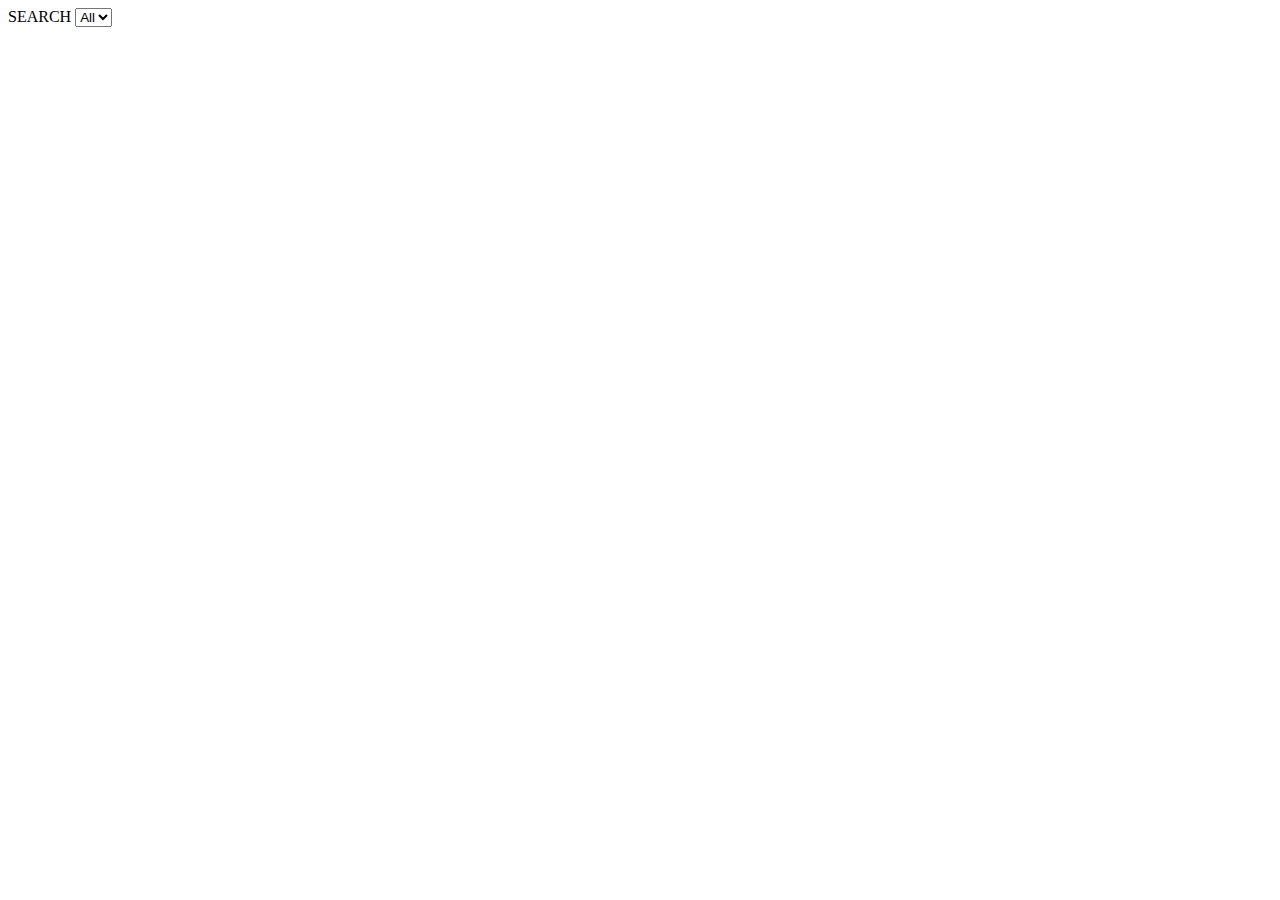
==== index.html @ 070cd828 "FILE Inseriti + Creazione select di base in HTML" ====
<!DOCTYPE html>
<html lang="en" dir="ltr">
  <head>
    <meta charset="utf-8">
    <title>JS-STRUTTURA-DATI</title>
  </head>
  <body>

    <header>
    <div id="search">
      <label for="selector">SEARCH</label>
      <select id="selector" name="search-by-type">
        <option value="all">All</option>

      </select>
    </div>
  </header>

  <script src="js/script.js" charset="utf-8"></script>

  </body>
</html>
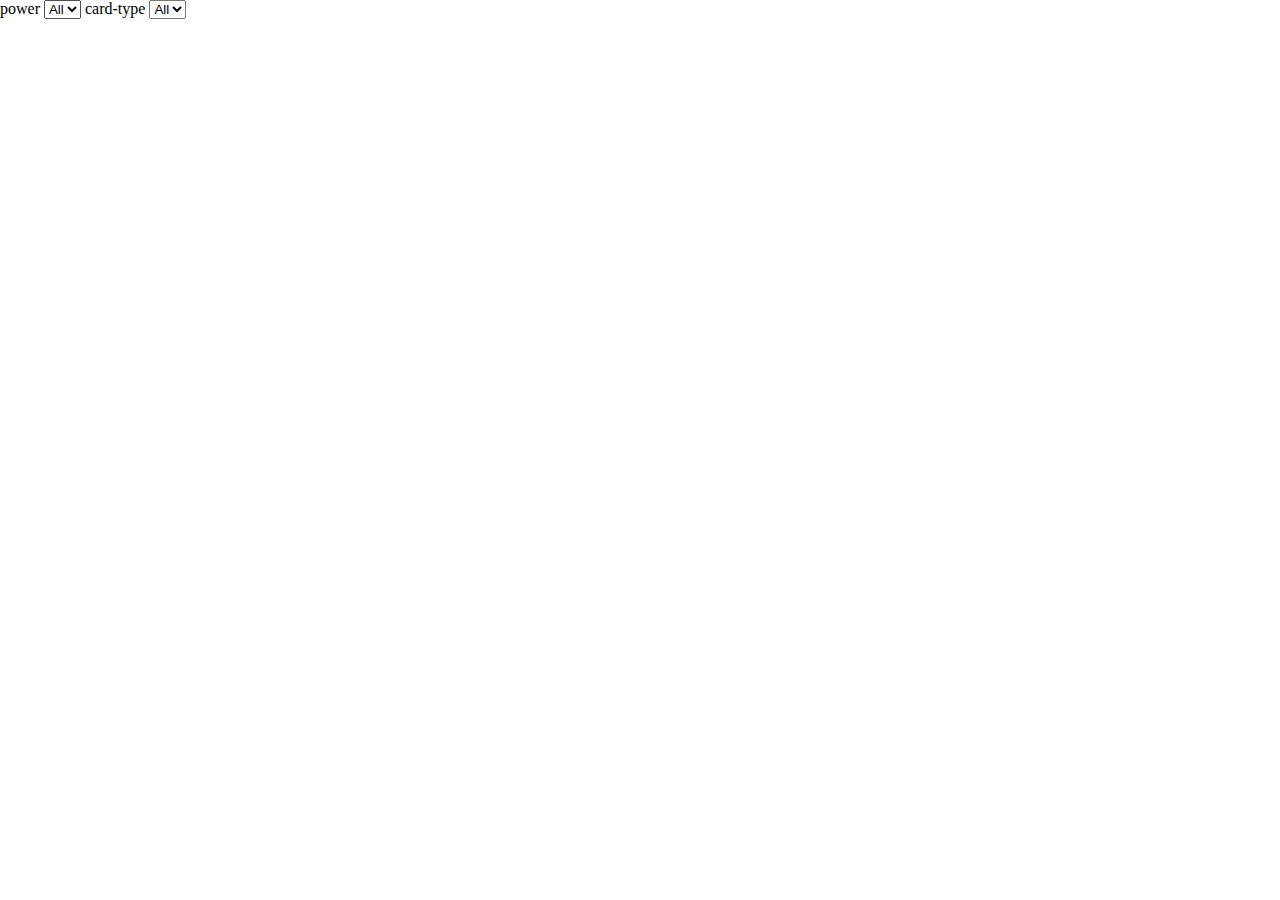
==== commit 143290d4: "Duplicato il select e switch da valori di nameCard a val di power" ====
--- a/index.html
+++ b/index.html
@@ -2,20 +2,30 @@
 <html lang="en" dir="ltr">
   <head>
     <meta charset="utf-8">
+    <link rel="stylesheet" href="css/style.css">
     <title>JS-STRUTTURA-DATI</title>
   </head>
   <body>
 
     <header>
-    <div id="search">
-      <label for="selector">SEARCH</label>
+    <div id="search" class="inline">
+      <label for="selector">power</label>
       <select id="selector" name="search-by-type">
+        <option value="all">All</option>
+
+      </select>
+    </div>
+    <div id="search-due" class="inline">
+      <label for="selector-due">card-type</label>
+      <select id="selector-due" name="search-by-type">
         <option value="all">All</option>
 
       </select>
     </div>
   </header>
 
+
+
   <script src="js/script.js" charset="utf-8"></script>
 
   </body>
--- a/css/style.css
+++ b/css/style.css
@@ -0,0 +1,9 @@
+* {
+  box-sizing: border-box;
+  margin: 0;
+  padding: 0;
+}
+
+.inline {
+  display: inline-block;
+}
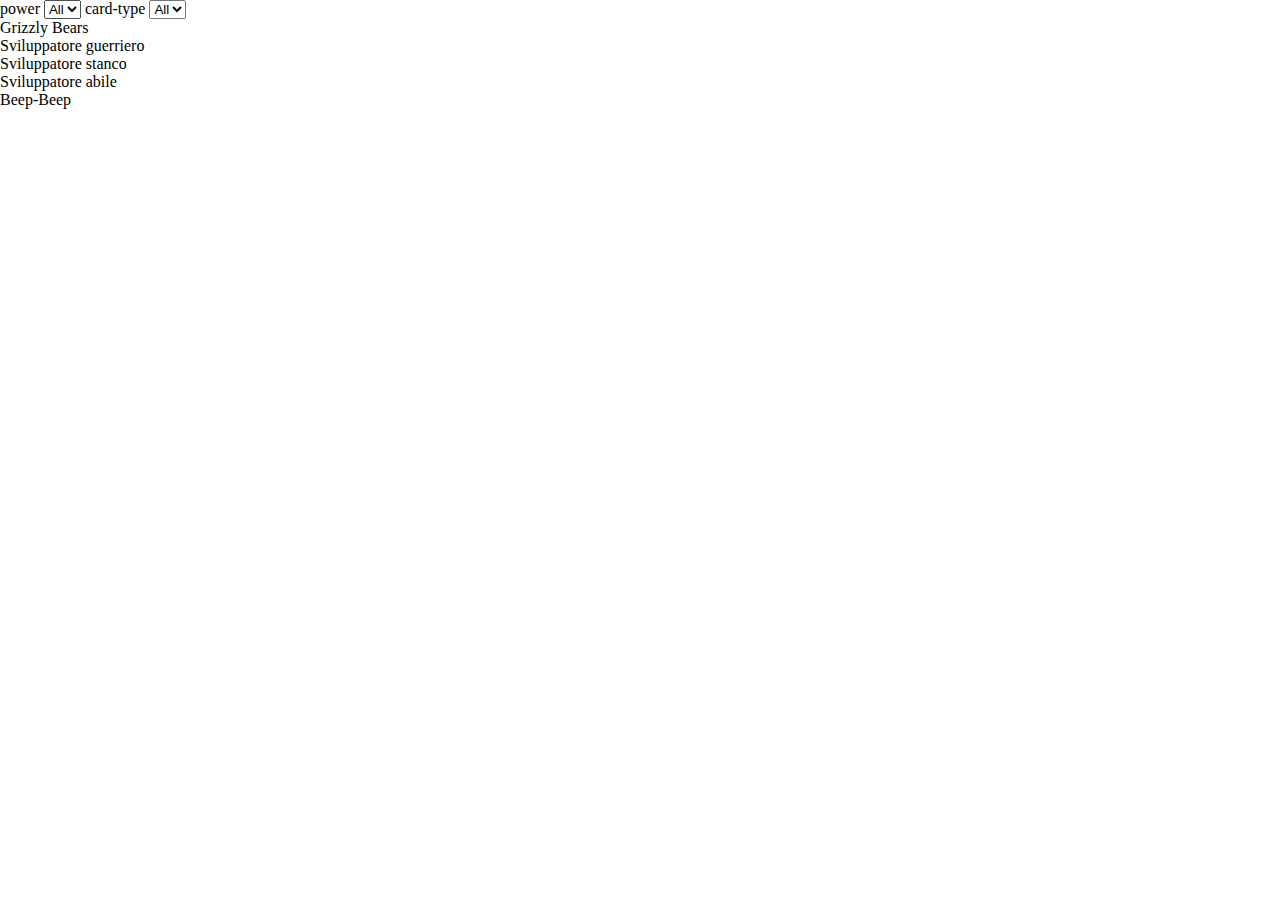
==== commit 0c48182a: "Creazione lista di card name in HTML da javascript" ====
--- a/index.html
+++ b/index.html
@@ -3,6 +3,9 @@
   <head>
     <meta charset="utf-8">
     <link rel="stylesheet" href="css/style.css">
+    <script src="https://cdnjs.cloudflare.com/ajax/libs/jquery/3.5.1/jquery.min.js"
+    integrity="sha512-bLT0Qm9VnAYZDflyKcBaQ2gg0hSYNQrJ8RilYldYQ1FxQYoCLtUjuuRuZo+fjqhx/qtq/1itJ0C2ejDxltZVFg=="
+    crossorigin="anonymous"></script>
     <title>JS-STRUTTURA-DATI</title>
   </head>
   <body>
@@ -24,6 +27,10 @@
     </div>
   </header>
 
+  <div class="container">
+
+  </div>
+
 
 
   <script src="js/script.js" charset="utf-8"></script>
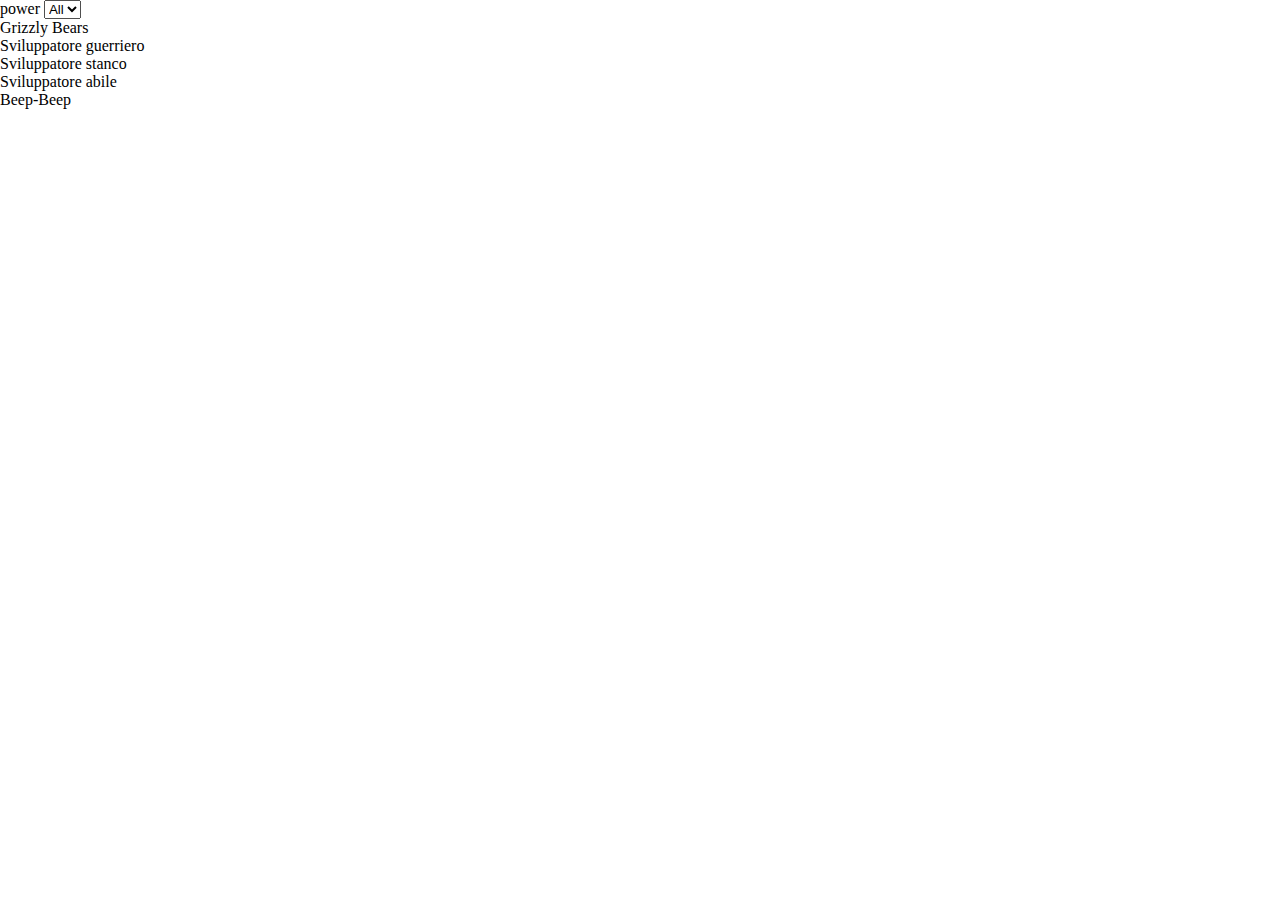
==== commit 180e6a9a: "Seconda select messa, per ora, a commento" ====
--- a/index.html
+++ b/index.html
@@ -18,13 +18,13 @@
 
       </select>
     </div>
-    <div id="search-due" class="inline">
+    <!-- <div id="search-due" class="inline">
       <label for="selector-due">card-type</label>
       <select id="selector-due" name="search-by-type">
         <option value="all">All</option>
 
       </select>
-    </div>
+    </div> -->
   </header>
 
   <div class="container">
